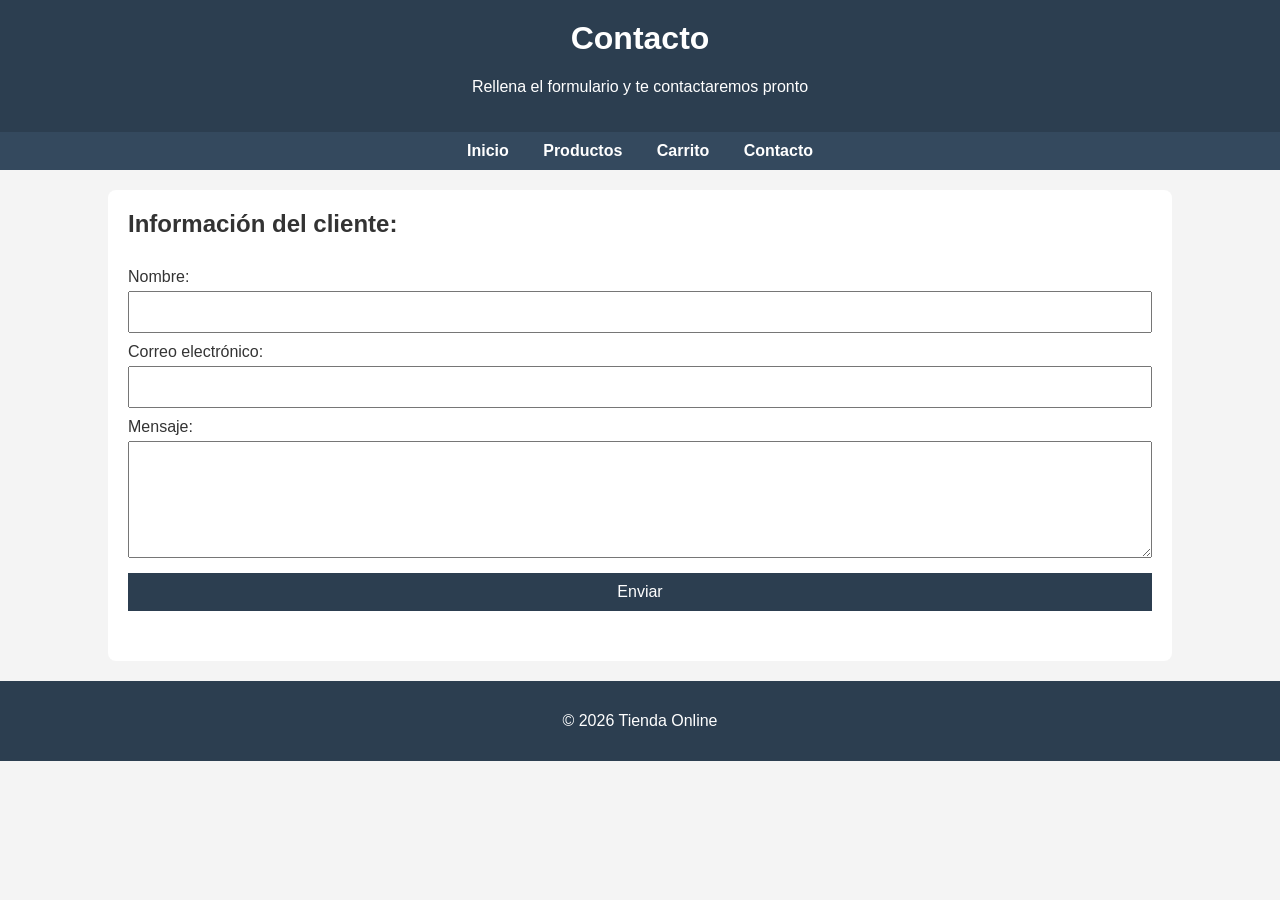
==== contacto.html @ b8ab56d8 "Add initial HTML structure and styles for the online store" ====
<!DOCTYPE html>
<html lang="es">
<head>
  <meta charset="UTF-8">
  <meta name="viewport" content="width=device-width, initial-scale=1.0">
  <title>Tienda Online - Contacto</title>
  <link rel="stylesheet" href="styles.css">
</head>
<body>

  <header>
    <h1>Contacto</h1>
    <p>Rellena el formulario y te contactaremos pronto 
  </header>

  <nav>
    <a href="index.html">Inicio</a>
    <a href="productos.html">Productos</a>
    <a href="carrito.html">Carrito</a>
    <a href="contacto.html">Contacto</a>
  </nav>

  <main>
    <section>
      <h2>Información del cliente: </h2>

      <form>
        <label for="nombre">Nombre:</label>
        <input type="text" id="nombre" name="nombre" required>

        <label for="email">Correo electrónico:</label>
        <input type="email" id="email" name="email" required>

        <label for="mensaje">Mensaje:</label>
        <textarea id="mensaje" name="mensaje" rows="5" required></textarea>

        <input type="submit" value="Enviar">
      </form>
    </section>
  </main>

  <footer>
    <p>&copy; 2026 Tienda Online</p>
  </footer>

</body>
</html>
---- styles.css ----
body {
  font-family: Arial, sans-serif;
  margin: 0;
  padding: 0;
  background-color: #f4f4f4;
  color: #333;
}

header {
  background-color: #2c3e50;
  color: white;
  text-align: center;
  padding: 20px;
}

nav {
  background-color: #34495e;
  text-align: center;
  padding: 10px;
}

nav a {
  color: white;
  text-decoration: none;
  margin: 0 15px;
  font-weight: bold;
}

nav a:hover {
  text-decoration: underline;
}

main {
  width: 80%;
  margin: 20px auto;
  background-color: white;
  padding: 20px;
  border-radius: 8px;
}

section {
  margin-bottom: 30px;
}

h1, h2 {
  margin-top: 0;
}

img {
  max-width: 100%;
  height: auto;
  margin: 10px 0;
}

table {
  width: 100%;
  border-collapse: collapse;
  margin-top: 15px;
}

table, th, td {
  border: 1px solid #999;
}

th, td {
  padding: 10px;
  text-align: center;
}

form {
  display: flex;
  flex-direction: column;
}

label {
  margin-top: 10px;
  margin-bottom: 5px;
}

input, textarea {
  padding: 10px;
  font-size: 16px;
}

input[type="submit"] {
  margin-top: 15px;
  background-color: #2c3e50;
  color: white;
  border: none;
  cursor: pointer;
}

input[type="submit"]:hover {
  background-color: #1a252f;
}

footer {
  background-color: #2c3e50;
  color: white;
  text-align: center;
  padding: 15px;
  margin-top: 20px;
}
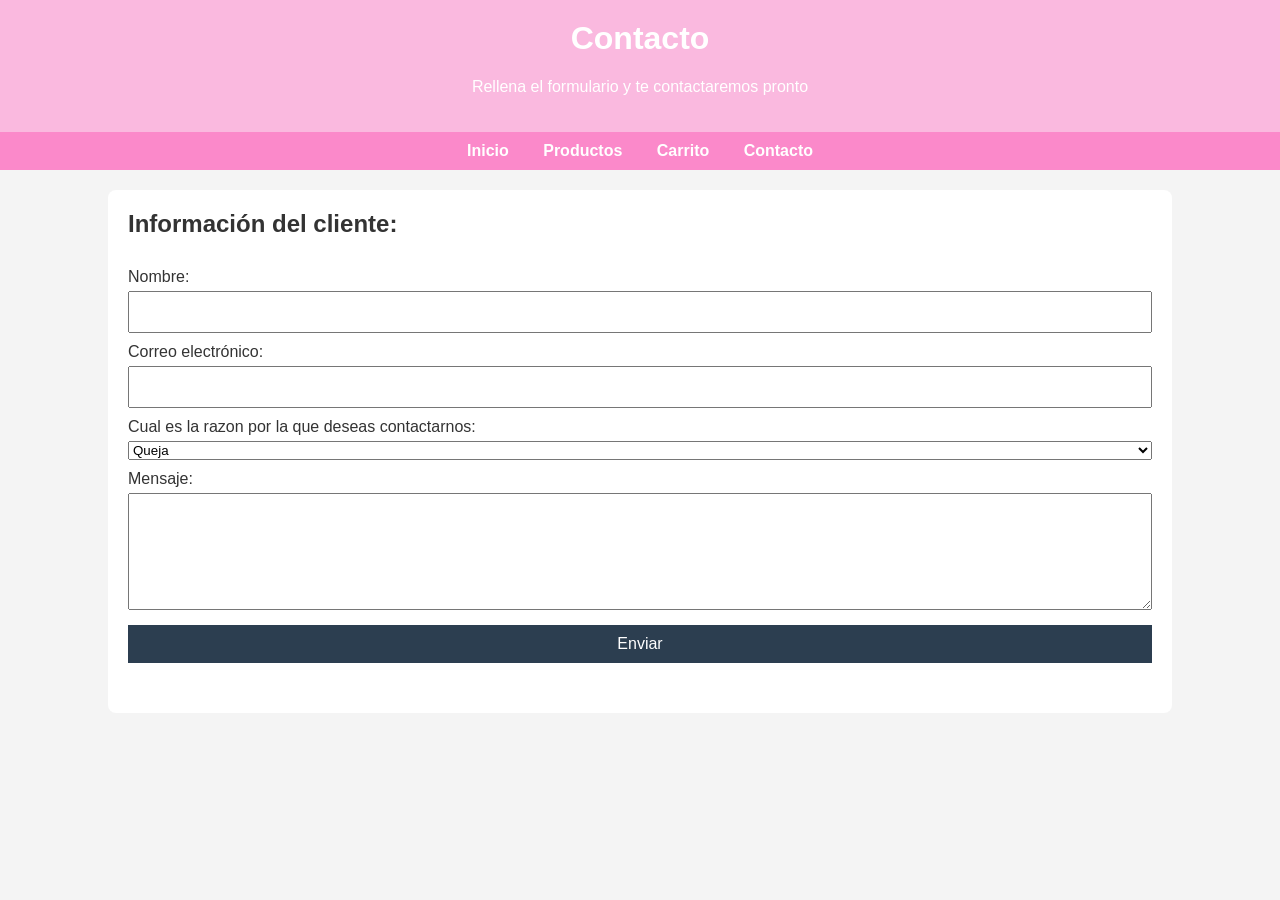
==== commit 7451a636: "hacer commit" ====
--- a/contacto.html
+++ b/contacto.html
@@ -10,11 +10,11 @@
 
   <header>
     <h1>Contacto</h1>
-    <p>Rellena el formulario y te contactaremos pronto 
+    <p>Rellena el formulario y te contactaremos pronto </p>
   </header>
 
   <nav>
-    <a href="index.html">Inicio</a>
+    <a href="Principal.html">Inicio</a>
     <a href="productos.html">Productos</a>
     <a href="carrito.html">Carrito</a>
     <a href="contacto.html">Contacto</a>
@@ -30,18 +30,25 @@
 
         <label for="email">Correo electrónico:</label>
         <input type="email" id="email" name="email" required>
+        <label for="Razon de contacto"> Cual es la razon por la que deseas contactarnos:</label>
+        <select id="Razones" name="Razon">
+        <option>Queja</option>
+        <option>Consulta</option>
+        <option>Producto defectuoso</option>
+        <option>Otras</option>
+        </select>
 
         <label for="mensaje">Mensaje:</label>
         <textarea id="mensaje" name="mensaje" rows="5" required></textarea>
 
+  
         <input type="submit" value="Enviar">
+
+
       </form>
     </section>
   </main>
 
-  <footer>
-    <p>&copy; 2026 Tienda Online</p>
-  </footer>
 
 </body>
 </html>
--- a/styles.css
+++ b/styles.css
@@ -7,14 +7,14 @@
 }
 
 header {
-  background-color: #2c3e50;
+  background-color: #fab9df;
   color: white;
   text-align: center;
   padding: 20px;
 }
 
 nav {
-  background-color: #34495e;
+  background-color: #fb89ca;
   text-align: center;
   padding: 10px;
 }
@@ -90,14 +90,7 @@
   cursor: pointer;
 }
 
+
 input[type="submit"]:hover {
   background-color: #1a252f;
 }
-
-footer {
-  background-color: #2c3e50;
-  color: white;
-  text-align: center;
-  padding: 15px;
-  margin-top: 20px;
-}
